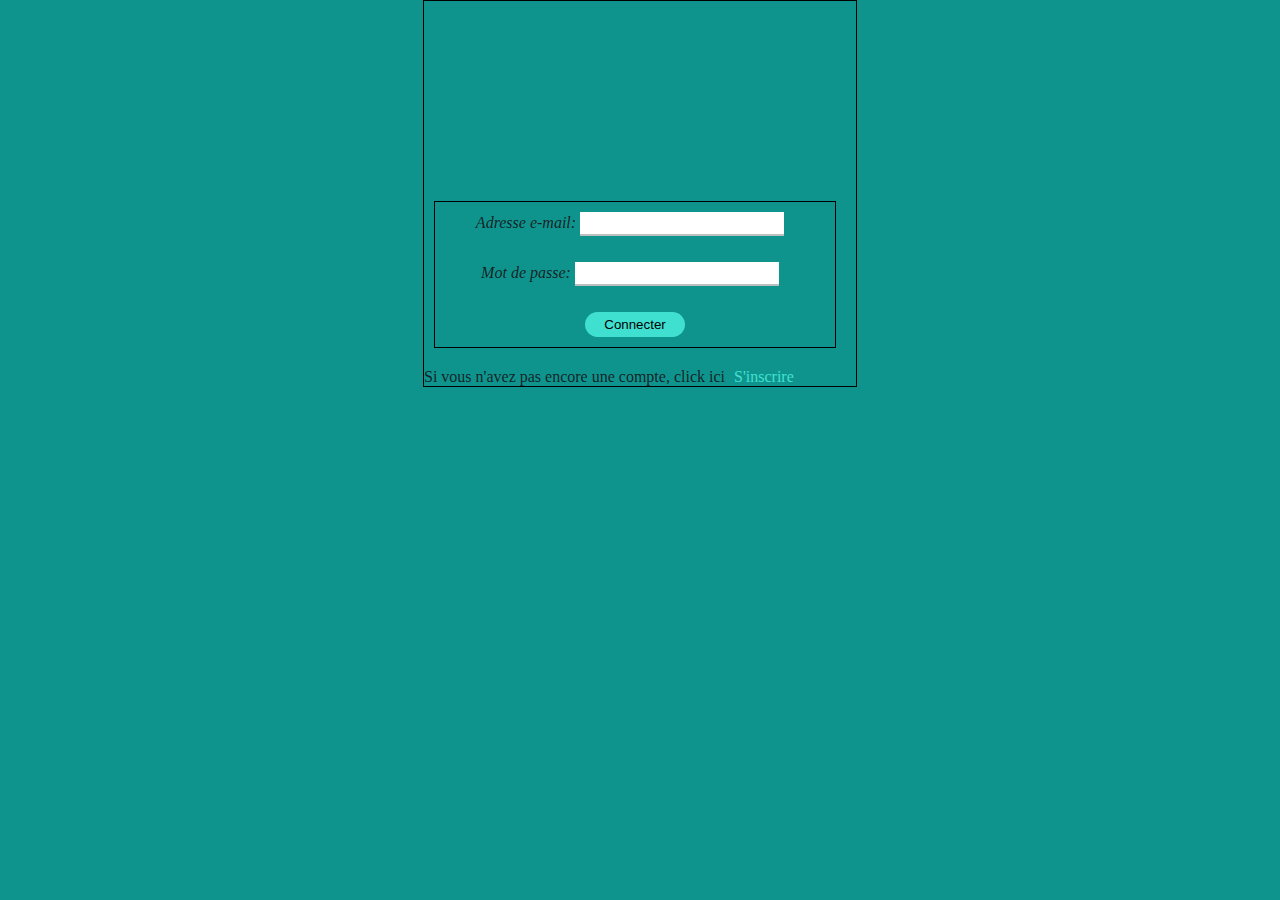
==== login.html @ c03cb2c6 "design-sans-texte-2" ====
<!DOCTYPE html>
<html lang="en">
<head>
    <meta charset="UTF-8">
    <meta http-equiv="X-UA-Compatible" content="IE=edge">
    <meta name="viewport" content="width=device-width, initial-scale=1.0">
    <title>Document</title>
    <link rel="stylesheet" href="style.css">
</head>
<body>
    
    <div class="container_login">
        <div class="box1">

        </div>
        <div class="box2">
            <form action="" class="form_login">
                <div class="form-group">
                    <label for="">Adresse e-mail:</label>
                    <input type="email" name="" id="">
                </div>
                <div class="form-group">
                    <label for="">Mot de passe:</label>
                    <input type="password" name="" id="">
                </div>
                <input type="button" value="Connecter" class="btn_connecter">
            </form>
            Si vous n'avez pas encore une compte, click ici <a href="index.html">S'inscrire</a>
        </div>
        <div class="box1">

        </div>
    </div>
</body>
</html>
---- style.css ----
body{
    padding: 0;
    margin: 0;
    background: rgb(15, 148, 141);
    color: rgba(20, 21, 26, 0.918);
}
.container{
    padding: 20px;
    box-shadow: 10px 10px 10px 10px;
    width: auto;
    display: grid;
    grid-template-columns: 400px 650px;
}
.cote_gauche{
    padding: 20px;
    background:rgb(64, 224, 208);
    width: 400px;
}
.cote_droite{
    padding: 20px;
    margin-left: 20px;
    width: 600px;
    background: white;
}
form{
    display: flex;
    flex-wrap: wrap;
    margin: 20px;
    padding-top: 10px;
    padding-bottom: 10px;
    margin-left: 10px;
    width: 100%;
    justify-content: center;
    border-top: solid 1px rgba(17, 29, 28, 0.281);
    border-bottom: solid 1px rgba(17, 29, 28, 0.281);
    /* background: blueviolet; */
}
.form-group{
    margin-right: 10px;
    max-width: 600px;
    margin-bottom: 40px;
    height: 10px;
}
.form-group#select{
    width: 200px;
}
input{
    block-size: 20px;
    width: 200px;
    border: none;
    border-bottom: solid 2px rgba(17, 29, 28, 0.281);
}
label{
    width: 100px;
}
.btn-link{
    margin-top: 20px;
    justify-content: space-between;
}
input#btn-registre{
    background:rgb(64, 224, 208);
    border-radius: 10px;
    border: none;
    margin-bottom: 10px;
    width: 20%;
    height: 25px;
}
.page_video{
    width: 380px;
    height: 200px;
}
.page_video video{
    width: 100%;
    height: 100%;
    background: black;
    border-radius: 10px;
}
.page_video source{
    width: 100%;
    height: 100%;
}
.page_video audio{
    width: 100%;
}
input#id_color_prefere{
    width: 100px;
    margin-top: 20px;
    border:none;
    border-radius: 50px;
    background: black;
}
p{
    font-size: x-small;
}
label{
    font-style: oblique;
}
.btn_connecter{
    background-color: rgb(64, 224, 208);
    border: none;
    height: 25px;
    width: 100px;
    border-radius: 20px;
}
.container_login{
    display: grid;
    grid-template-columns: repeat(3,1fr);
}
.form_login{
    margin-top: 200px;
    border: solid 1px black;
    line-break: 30px;
    width: 400px;
}
.box2{
    border: solid 1px black;
}
a{
    text-decoration: none;
    margin-left: 5px;
    font:bold ;
    color: rgb(64, 224, 208);
}
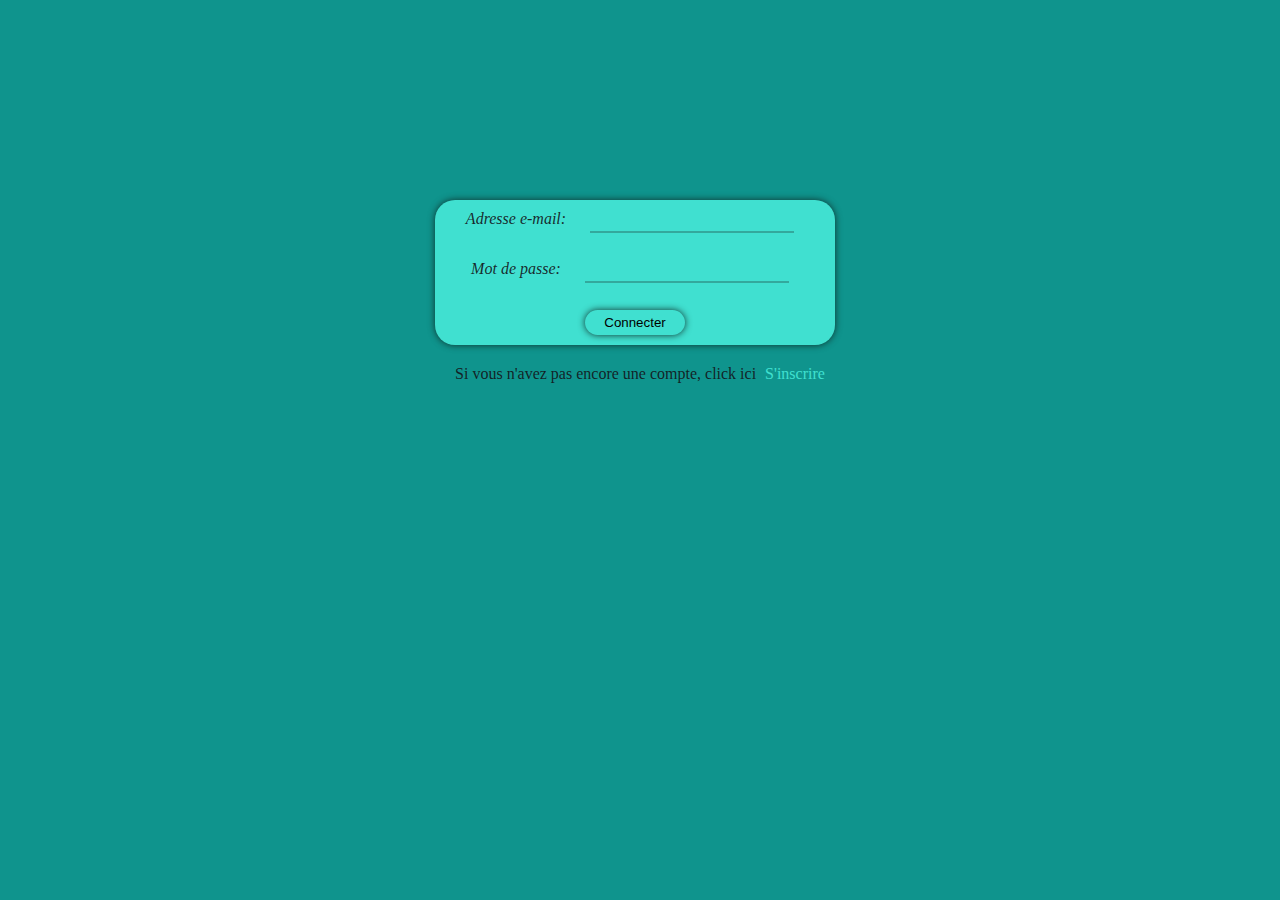
==== commit 201d2795: "modification_design_etbox_shadow" ====
--- a/login.html
+++ b/login.html
@@ -17,13 +17,13 @@
             <form action="" class="form_login">
                 <div class="form-group">
                     <label for="">Adresse e-mail:</label>
-                    <input type="email" name="" id="">
+                    <input type="email" name="email" id="id_adresse_email">
                 </div>
                 <div class="form-group">
                     <label for="">Mot de passe:</label>
-                    <input type="password" name="" id="">
+                    <input type="password" name="password" id="id_mot_passe">
                 </div>
-                <input type="button" value="Connecter" class="btn_connecter">
+                <input type="submit" value="Connecter" class="btn_connecter">
             </form>
             Si vous n'avez pas encore une compte, click ici <a href="index.html">S'inscrire</a>
         </div>
--- a/style.css
+++ b/style.css
@@ -15,12 +15,16 @@
     padding: 20px;
     background:rgb(64, 224, 208);
     width: 400px;
+    border-radius: 20px;
+    box-shadow: 0px 0px 7px rgb(15, 48, 44);
 }
 .cote_droite{
     padding: 20px;
     margin-left: 20px;
     width: 600px;
+    border-radius: 0px 20px 20px 0px;
     background: white;
+    box-shadow: 0px 0px 7px rgb(15, 48, 44)
 }
 form{
     display: flex;
@@ -59,10 +63,12 @@
 }
 input#btn-registre{
     background:rgb(64, 224, 208);
+    box-shadow: 0px 0px 7px rgb(15, 48, 44);
     border-radius: 10px;
     border: none;
     margin-bottom: 10px;
-    width: 20%;
+    margin-top: 15px;
+    width: 40%;
     height: 25px;
 }
 .page_video{
@@ -98,6 +104,7 @@
 .btn_connecter{
     background-color: rgb(64, 224, 208);
     border: none;
+    box-shadow: 0px 0px 7px rgb(15, 48, 44);
     height: 25px;
     width: 100px;
     border-radius: 20px;
@@ -108,16 +115,26 @@
 }
 .form_login{
     margin-top: 200px;
-    border: solid 1px black;
+    border: none;
     line-break: 30px;
     width: 400px;
-}
-.box2{
-    border: solid 1px black;
+    border-radius: 20px;
+    background:rgb(64, 224, 208);
+    box-shadow: 0px 0px 7px rgb(15, 48, 44);
 }
 a{
     text-decoration: none;
     margin-left: 5px;
     font:bold ;
     color: rgb(64, 224, 208);
+    text-align: center;
+    background: transparent;
+}
+.box2{
+    text-align: center;
+}
+#id_adresse_email,#id_mot_passe{
+    margin-left: 20px;
+    margin-top: -20px;
+    background: none;
 }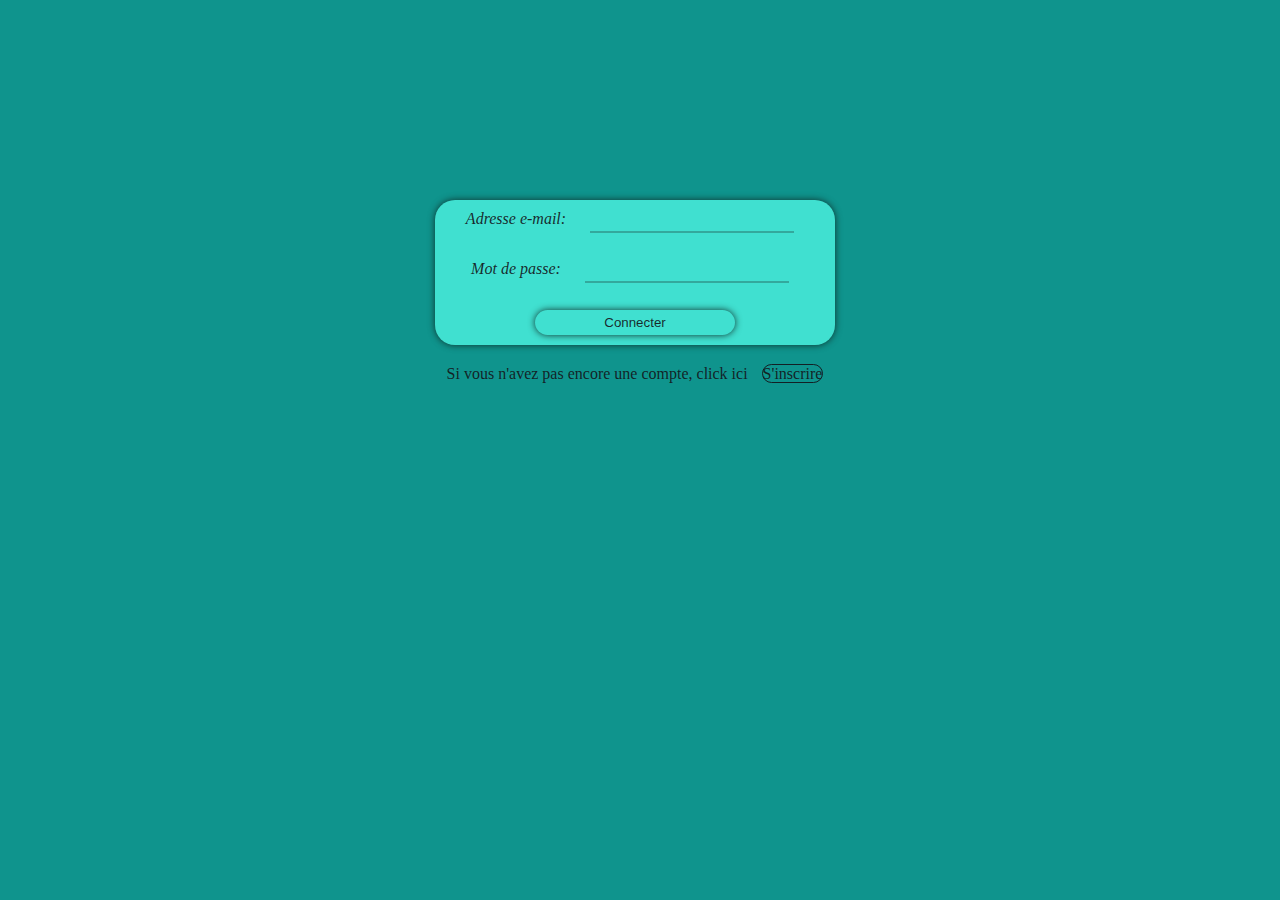
==== commit c9fb86b3: "corriger bug2" ====
--- a/login.html
+++ b/login.html
@@ -4,7 +4,7 @@
     <meta charset="UTF-8">
     <meta http-equiv="X-UA-Compatible" content="IE=edge">
     <meta name="viewport" content="width=device-width, initial-scale=1.0">
-    <title>Document</title>
+    <title>Site Fokotany</title>
     <link rel="stylesheet" href="style.css">
 </head>
 <body>
--- a/style.css
+++ b/style.css
@@ -6,8 +6,8 @@
 }
 .container{
     padding: 20px;
-    box-shadow: 10px 10px 10px 10px;
     width: auto;
+    height: auto;
     display: grid;
     grid-template-columns: 400px 650px;
 }
@@ -15,13 +15,15 @@
     padding: 20px;
     background:rgb(64, 224, 208);
     width: 400px;
+    height: auto;
     border-radius: 20px;
     box-shadow: 0px 0px 7px rgb(15, 48, 44);
 }
 .cote_droite{
     padding: 20px;
     margin-left: 20px;
-    width: 600px;
+    width: 650px;
+    height: auto;
     border-radius: 0px 20px 20px 0px;
     background: white;
     box-shadow: 0px 0px 7px rgb(15, 48, 44)
@@ -106,8 +108,9 @@
     border: none;
     box-shadow: 0px 0px 7px rgb(15, 48, 44);
     height: 25px;
-    width: 100px;
+    width: 200px;
     border-radius: 20px;
+    color: rgba(20, 21, 26, 0.918);
 }
 .container_login{
     display: grid;
@@ -126,7 +129,10 @@
     text-decoration: none;
     margin-left: 5px;
     font:bold ;
-    color: rgb(64, 224, 208);
+    color: rgba(20, 21, 26, 0.918);
+    border: solid 1px rgba(20, 21, 26, 0.918);
+    border-radius: 20px;
+    margin: 10px;
     text-align: center;
     background: transparent;
 }
